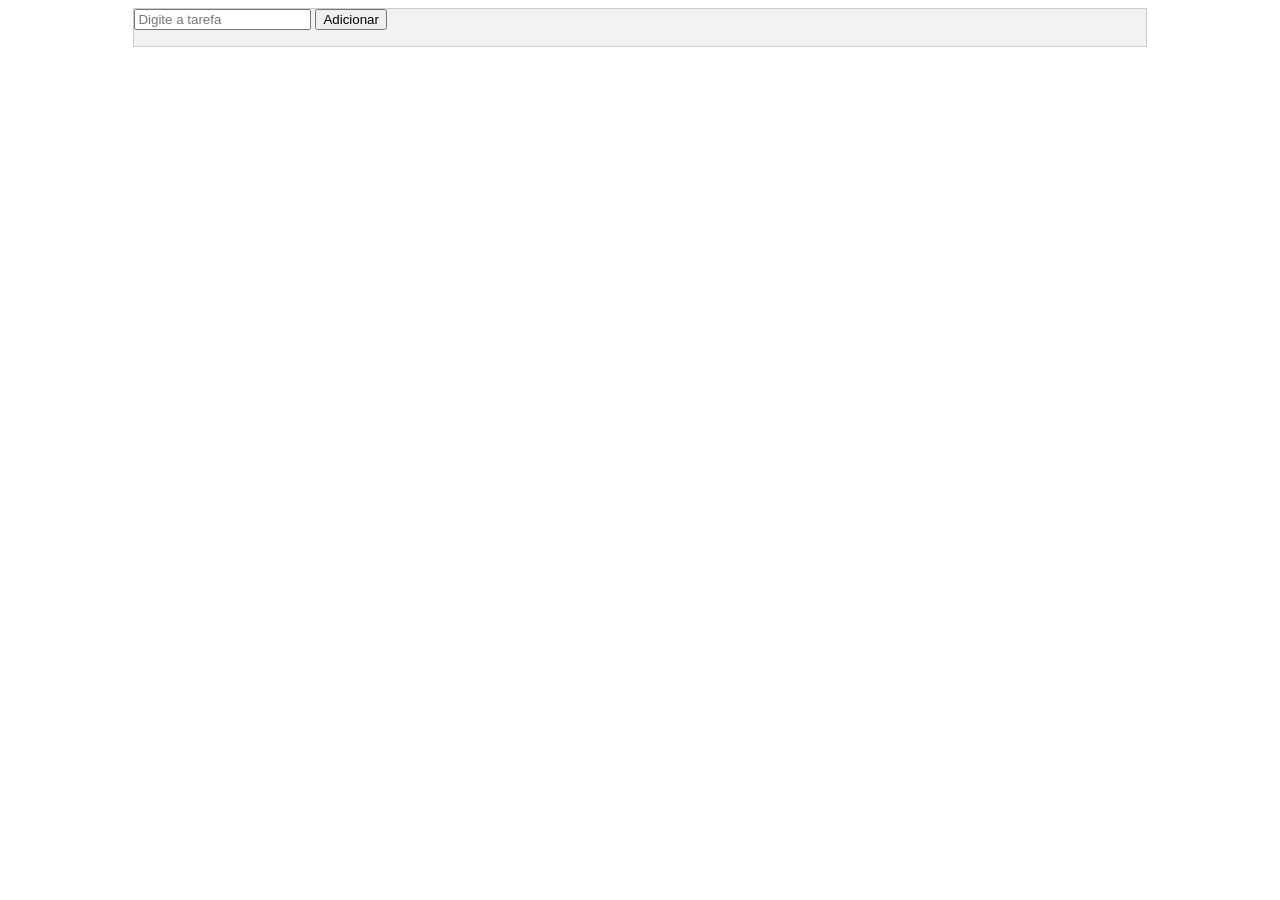
==== Projetos/lista-de-tarefas/index.html @ 4f4be54c "initial purge" ====
<!DOCTYPE html>
<html lang="pt-br">
  <head>
    <meta charset="UTF-8">
    <title>Lista de Tarefas</title>
    <link rel="stylesheet" href="style.css">
  </head>
  <body>
    <div class="container">
    <form onsubmit="return false">
        <input type="text" id="task" placeholder="Digite a tarefa">
        <button type="button" id="add-task-button">Adicionar</button>
      </form>
      <ul id="task-list"></ul></div>
      <script src="logica3.js"></script>
  </body>
</html>
---- Projetos/lista-de-tarefas/style.css ----
.container {
    width: 80%;
    height: auto;
    margin: 0 auto;
    background-color: #f2f2f2;
    border: 1px solid #ccc;
}
.delete-button {
    background-color: red;
    color: white;
}
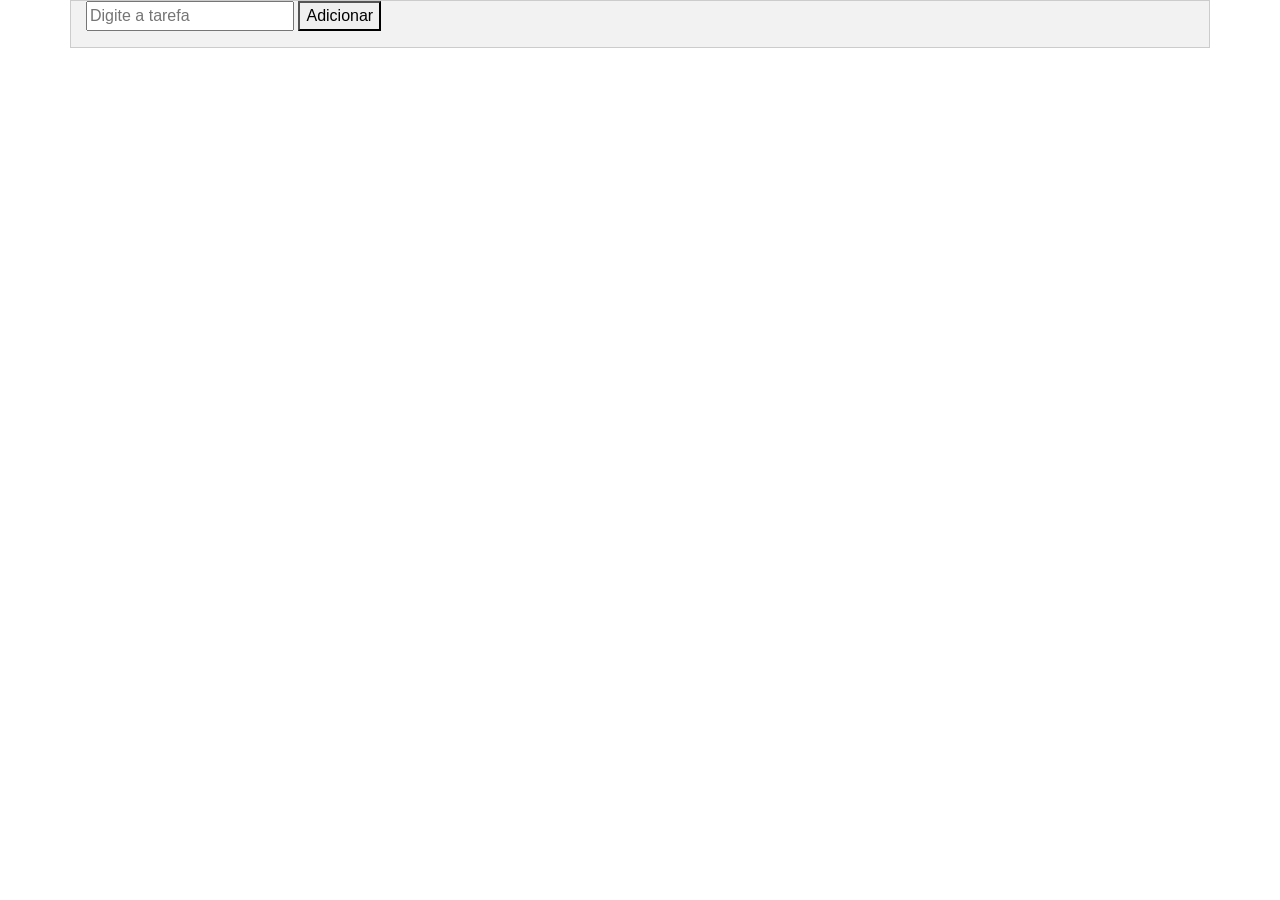
==== commit 62a2111e: "improvement" ====
--- a/Projetos/lista-de-tarefas/index.html
+++ b/Projetos/lista-de-tarefas/index.html
@@ -4,6 +4,8 @@
     <meta charset="UTF-8">
     <title>Lista de Tarefas</title>
     <link rel="stylesheet" href="style.css">
+    <link rel="stylesheet" href="https://cdnjs.cloudflare.com/ajax/libs/font-awesome/5.15.1/css/all.min.css" integrity="sha512-+4zCK9k+qNFUR5X+cKL9EIR+ZOhtIloNl9GIKS57V1MyNsYpYcUrUeQc9vNfzsWfV28IaLL3i96P9sdNyeRssA==" crossorigin="anonymous" />
+    <link rel="stylesheet" href="https://maxcdn.bootstrapcdn.com/bootstrap/4.0.0/css/bootstrap.min.css" integrity="sha384-Gn5384xqQ1aoWXA+058RXPxPg6fy4IWvTNh0E263XmFcJlSAwiGgFAW/dAiS6JXm" crossorigin="anonymous">
   </head>
   <body>
     <div class="container">
@@ -12,6 +14,6 @@
         <button type="button" id="add-task-button">Adicionar</button>
       </form>
       <ul id="task-list"></ul></div>
-      <script src="logica3.js"></script>
+      <script src="logica.js"></script>
   </body>
 </html>
--- a/Projetos/lista-de-tarefas/style.css
+++ b/Projetos/lista-de-tarefas/style.css
@@ -4,8 +4,4 @@
     margin: 0 auto;
     background-color: #f2f2f2;
     border: 1px solid #ccc;
-}
-.delete-button {
-    background-color: red;
-    color: white;
 }
